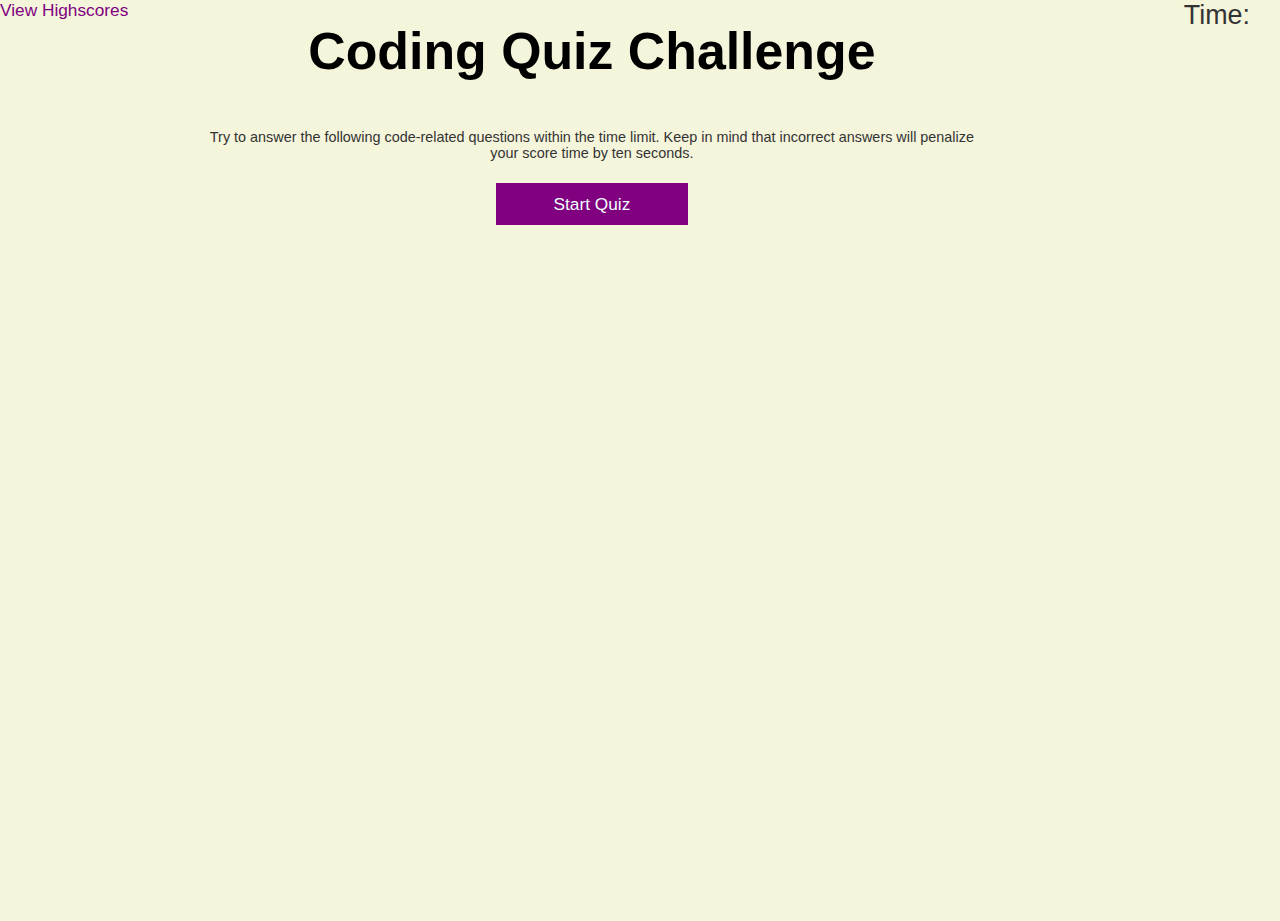
==== index.html @ 5d58b7ab "Quiz Updated" ====
<!DOCTYPE html>
<html lang="en">
<head>
    <meta charset="UTF-8">
    <meta name="viewport" content="width=device-width, initial-scale=1.0">
    <meta http-equiv="X-UA-Compatible" content="ie=edge">
    <title>Quiz</title>
    <link rel="stylesheet" href="style.css">
</head>
<body>
    <div class="header">   
     <a class="highscore" href="../quiz/viewscore.html">View Highscores</a>
     <h3 class="timer">Time:</h3>
    </div>
    <div class="container"> 
        <div id="home" class="flex-center flex-column"> 

            <h1>Coding Quiz Challenge</h1>
            <p>Try to answer the following code-related questions within the time limit. Keep in mind that incorrect answers will penalize your score time by ten seconds.</p>
            <br>
            <br>
     <a class="btn" href="./quiz.html">Start Quiz</a>
            
        </div>
    </div>
    <script src="../quiz/script.js"></script>
    <script src="../quiz/questions.js"></script>
</body>
</html>
---- style.css ----
html{   
    background-color: beige;
    font-size:60%;
}

*{  
    box-sizing:border-box;
    font-family: Arial, Helvetica, sans-serif;
    margin: 0;
    padding: 0;
    color: #333;
}

h1{ 
    font-size:5.4rem;
    color:black;
    margin-bottom:5rem;
}

p{  
    font-size: 1.5rem;
    font-family: Arial, Helvetica, sans-serif;
    text-align: center;
}

h1 > span{    
    font-size: 2.4rem;
    font-weight:500;
}

h2{ 
    font-size:4.2rem;
    margin-bottom:4rem;
    font-weight:700;
}

h3{ 
    font-size:2.8rem;
    font-weight:500;
}

.container{ 
    width:100vw;
    height:100vh;
    display:flex;
    justify-content:center;
    align-items:flex-start;
    margin: 0 auto;
    max-width: 80rem;

}
.container > * {  
    width: 100%;
}
.header h3{
    float: right;
    padding-right: 30px;
}
.header a {
    font-size: 1.8rem;
}
.flex-column{   
    display:flex;
    flex-direction:column;

}
.flex-center{
    justify-content: center;
    align-items: center;
}
.justify-center{
    justify-content: center;
}
.text-center {
    text-align: center;

}
.hidden {
    display: none;
}

.btn {
font-size: 1.8rem;
padding: 1rem 0;
width: 20rem;
text-align: center;
border: 0.1rem solid purple;
margin-bottom:  1rem;
text-decoration: none;
color: azure;
background-color: purple;
    
}
.highscore {

    text-decoration: none;
    color: purple;
}
/* quiz */
.choice-container{
    display: flex;
    margin-bottom: 0.5rem;
    width: 100%;
    font-size: 1.8rem;
    border: 0.1rem solid purple;
    color:white;
    background-color: purple;

}
.choice-container .choice-text{
    color: azure;
}
.choice-prefix{
    padding: 1.5rem 2.5rem;
    background-color: azure;
    color: purple;
}
.choice-text{
    padding: 1.5rem;
}
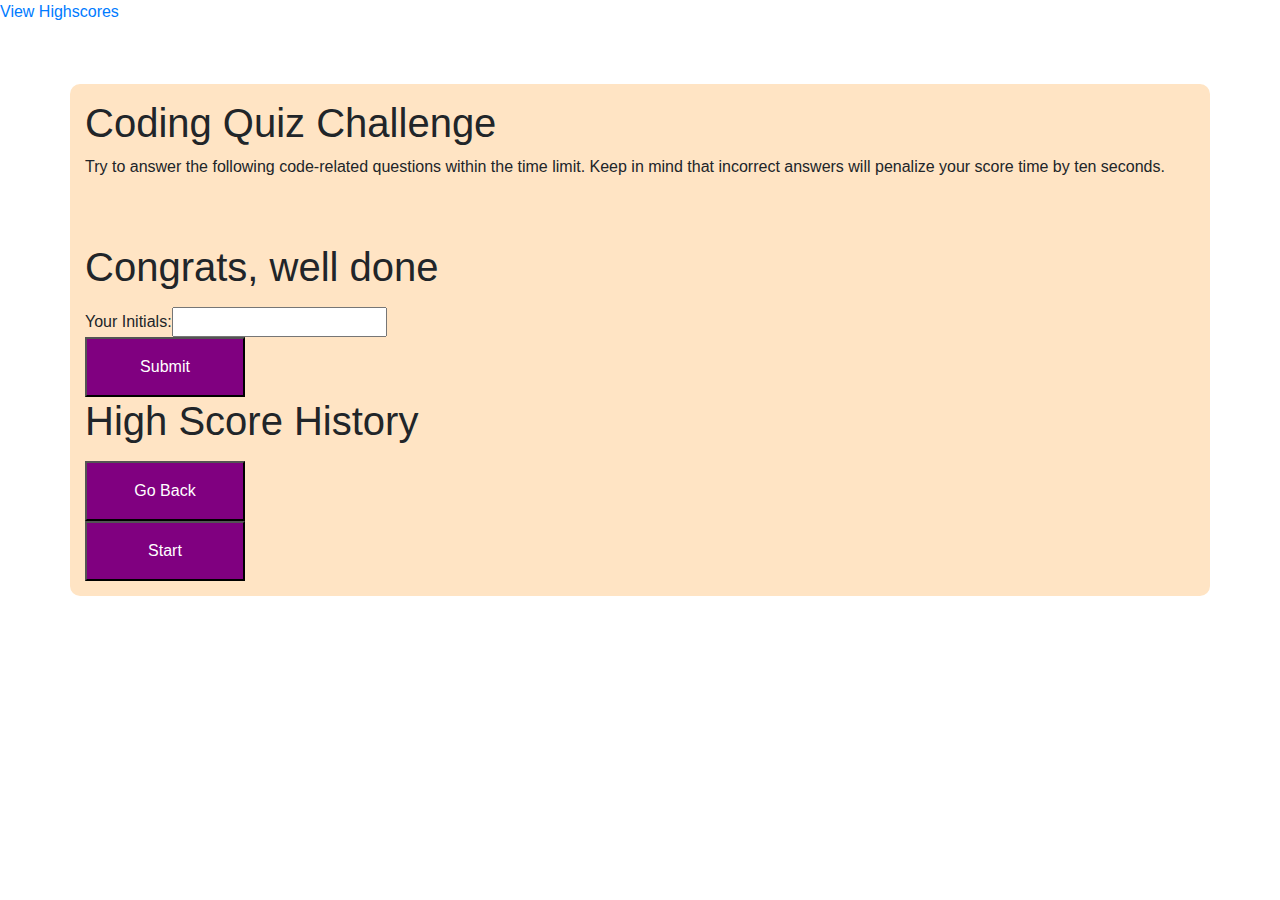
==== commit 2456aa62: "restructured documents" ====
--- a/index.html
+++ b/index.html
@@ -6,24 +6,37 @@
     <meta http-equiv="X-UA-Compatible" content="ie=edge">
     <title>Quiz</title>
     <link rel="stylesheet" href="style.css">
+    <link rel="stylesheet" href="https://stackpath.bootstrapcdn.com/bootstrap/4.3.1/css/bootstrap.min.css" integrity="sha384-ggOyR0iXCbMQv3Xipma34MD+dH/1fQ784/j6cY/iJTQUOhcWr7x9JvoRxT2MZw1T" crossorigin="anonymous">
 </head>
 <body>
     <div class="header">   
-     <a class="highscore" href="../quiz/viewscore.html">View Highscores</a>
-     <h3 class="timer">Time:</h3>
+     <a class="highScoreLink" href="#">View Highscores</a>
+     <h3 class="timer"></h3>
     </div>
     <div class="container"> 
-        <div id="home" class="flex-center flex-column"> 
-
+        <div class="homePage" > 
             <h1>Coding Quiz Challenge</h1>
             <p>Try to answer the following code-related questions within the time limit. Keep in mind that incorrect answers will penalize your score time by ten seconds.</p>
             <br>
             <br>
-     <a class="btn" href="./quiz.html">Start Quiz</a>
-            
         </div>
+        <div class="finalScore">    
+            <h1>Congrats, well done</h1>
+            <p class="highScore"></p>
+            Your Initials:<input type="text" name="Your Initials" id="initials">
+            <button id="submit">Submit</button>
+        </div>
+        <div class="highPage">
+            <form id="scoreForm" method="POST">
+                <h1>High Score History</h1>
+                <ul id="listScores"></ul>
+            </form>
+            <button id="goBack">Go Back</button>
+        </div>
+            <button id="startBtn">Start</button>
+            <main class="questions-choices"></main>          
     </div>
-    <script src="../quiz/script.js"></script>
-    <script src="../quiz/questions.js"></script>
+    <script src="..//CodeQuiz/questions.js"></script>
+    <script src="../CodeQuiz/script.js"></script>
 </body>
 </html>--- a/style.css
+++ b/style.css
@@ -1,120 +1,26 @@
-html{   
-    background-color: beige;
-    font-size:60%;
+html{  
+    background-color: white;
+}
+.container{   
+    background-color: bisque;
+    margin-top: 60px;
+    padding: 15px;
+    border-radius: 10px;
+    
+}
+button{ 
+    background-color: purple;
+    color: white;
+    display: block;
+    border-radius: 10px;
+    font-family: Arial, Helvetica, sans-serif;
+    padding: 1rem 0;
+    width: 10rem;
+    margin-bottom: 1rem;
+ 
+    
 }
 
-*{  
-    box-sizing:border-box;
-    font-family: Arial, Helvetica, sans-serif;
-    margin: 0;
-    padding: 0;
-    color: #333;
+button:hover{   
+    background-color: pink;
 }
-
-h1{ 
-    font-size:5.4rem;
-    color:black;
-    margin-bottom:5rem;
-}
-
-p{  
-    font-size: 1.5rem;
-    font-family: Arial, Helvetica, sans-serif;
-    text-align: center;
-}
-
-h1 > span{    
-    font-size: 2.4rem;
-    font-weight:500;
-}
-
-h2{ 
-    font-size:4.2rem;
-    margin-bottom:4rem;
-    font-weight:700;
-}
-
-h3{ 
-    font-size:2.8rem;
-    font-weight:500;
-}
-
-.container{ 
-    width:100vw;
-    height:100vh;
-    display:flex;
-    justify-content:center;
-    align-items:flex-start;
-    margin: 0 auto;
-    max-width: 80rem;
-
-}
-.container > * {  
-    width: 100%;
-}
-.header h3{
-    float: right;
-    padding-right: 30px;
-}
-.header a {
-    font-size: 1.8rem;
-}
-.flex-column{   
-    display:flex;
-    flex-direction:column;
-
-}
-.flex-center{
-    justify-content: center;
-    align-items: center;
-}
-.justify-center{
-    justify-content: center;
-}
-.text-center {
-    text-align: center;
-
-}
-.hidden {
-    display: none;
-}
-
-.btn {
-font-size: 1.8rem;
-padding: 1rem 0;
-width: 20rem;
-text-align: center;
-border: 0.1rem solid purple;
-margin-bottom:  1rem;
-text-decoration: none;
-color: azure;
-background-color: purple;
-    
-}
-.highscore {
-
-    text-decoration: none;
-    color: purple;
-}
-/* quiz */
-.choice-container{
-    display: flex;
-    margin-bottom: 0.5rem;
-    width: 100%;
-    font-size: 1.8rem;
-    border: 0.1rem solid purple;
-    color:white;
-    background-color: purple;
-
-}
-.choice-container .choice-text{
-    color: azure;
-}
-.choice-prefix{
-    padding: 1.5rem 2.5rem;
-    background-color: azure;
-    color: purple;
-}
-.choice-text{
-    padding: 1.5rem;
-}
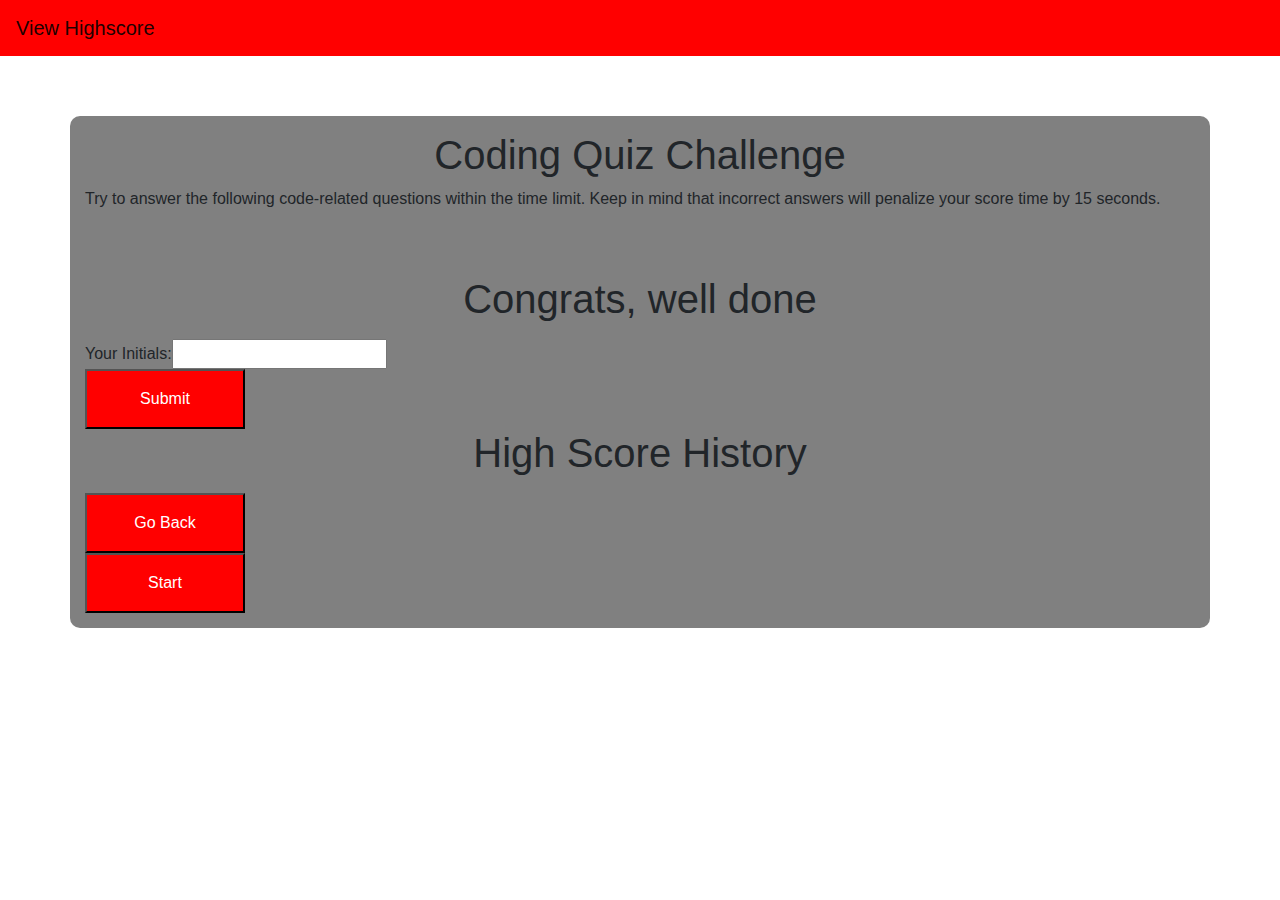
==== commit bab12de6: "updated read me" ====
--- a/index.html
+++ b/index.html
@@ -9,14 +9,16 @@
     <link rel="stylesheet" href="https://stackpath.bootstrapcdn.com/bootstrap/4.3.1/css/bootstrap.min.css" integrity="sha384-ggOyR0iXCbMQv3Xipma34MD+dH/1fQ784/j6cY/iJTQUOhcWr7x9JvoRxT2MZw1T" crossorigin="anonymous">
 </head>
 <body>
-    <div class="header">   
-     <a class="highScoreLink" href="#">View Highscores</a>
-     <h3 class="timer"></h3>
+        <nav class="navbar navbar-light " style ="background-color:red">
+                <a class="navbar-brand" href="viewscore.html">View Highscore</a>
+                <h3 class="timer"></h3>
+        </nav>  
+     
     </div>
     <div class="container"> 
         <div class="homePage" > 
             <h1>Coding Quiz Challenge</h1>
-            <p>Try to answer the following code-related questions within the time limit. Keep in mind that incorrect answers will penalize your score time by ten seconds.</p>
+            <p>Try to answer the following code-related questions within the time limit. Keep in mind that incorrect answers will penalize your score time by 15 seconds.</p>
             <br>
             <br>
         </div>
@@ -36,7 +38,7 @@
             <button id="startBtn">Start</button>
             <main class="questions-choices"></main>          
     </div>
-    <script src="..//CodeQuiz/questions.js"></script>
+    <script src="../CodeQuiz/questions.js"></script>
     <script src="../CodeQuiz/script.js"></script>
 </body>
 </html>--- a/style.css
+++ b/style.css
@@ -2,14 +2,18 @@
     background-color: white;
 }
 .container{   
-    background-color: bisque;
+    background-color:grey;
     margin-top: 60px;
     padding: 15px;
     border-radius: 10px;
-    
+     
+}
+
+h1{ 
+    text-align: center;
 }
 button{ 
-    background-color: purple;
+    background-color: red;
     color: white;
     display: block;
     border-radius: 10px;
